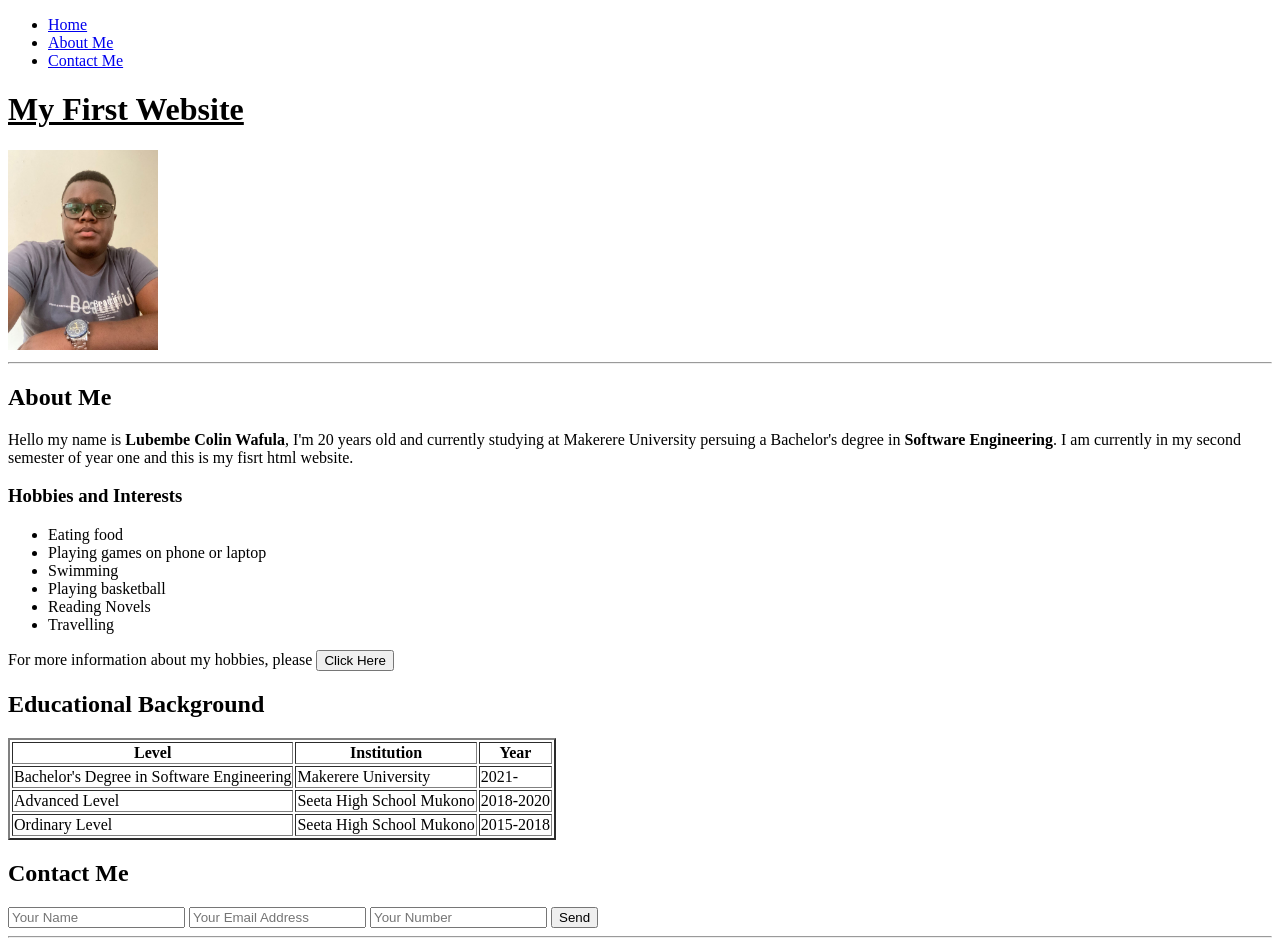
==== index.html @ 359942fb "Added initial website files" ====
<!DOCTYPE html>
<html lang="en">

<head>
    <meta charset="UTF-8">
    <meta http-equiv="X-UA-Compatible" content="IE=edge">
    <meta name="viewport" content="width=device-width, initial-scale=1.0">
    <title>My First Website</title>
</head>

<body>
    <nav>
        <ul>
            <li><a href="#home">Home</a></li>
            <li><a href="#about">About Me</a></li>
            <li><a href="#contactme">Contact Me</a></li>
        </ul>
    </nav>
    <h1><u>My First Website</u></h1>
    <img src="images/colin.jpg" alt="My picture" style="width:150px;height:200px">
    <hr>
    <h2 id="about">About Me</h2>
    <p>Hello my name is <b>Lubembe Colin Wafula</b>, I'm 20 years old and currently studying at Makerere University persuing a Bachelor's degree in <b>Software Engineering</b>. I am currently in my second semester of year one and this is my fisrt html website.
    </p>
    <h3>Hobbies and Interests</h3>
    <ul>
        <li>Eating food</li>
        <li>Playing games on phone or laptop</li>
        <li>Swimming</li>
        <li>Playing basketball</li>
        <li> Reading Novels</li>
        <li>Travelling</li>
    </ul>
    <p>For more information about my hobbies, please <a href="hobbies.html"><button class="btn">Click Here</button></a></p>
    <h2> Educational Background</h2>
    <table>
        <table border="2px">
            <thead></thead>
            <tr>
                <th>Level</th>
                <th>Institution</th>
                <th>Year</th>
            </tr>
            </thead>
            <tbody>
                <tr>
                    <td>Bachelor's Degree in Software Engineering</td>
                    <td>Makerere University</td>
                    <td>2021-</td>
                </tr>
                <tr>
                    <td>Advanced Level</td>
                    <td>Seeta High School Mukono</td>
                    <td>2018-2020</td>
                </tr>
                <tr>
                    <td>Ordinary Level</td>
                    <td>Seeta High School Mukono</td>
                    <td>2015-2018</td>
                </tr>
            </tbody>
        </table>
    </table>
    <form action="mailto:colinlubembe68@gmail.com" method="POST">
        <div class="container">
            <div class="contact-box">
                <div class="left"></div>
                <div class="right">
                    <h2 id="contactme">Contact Me</h2>
                    <input type="text" class="field" placeholder="Your Name" required>
                    <input type="email" class="field" placeholder="Your Email Address" required>
                    <input type="hidden" name="_next" value="HTML/thankyou.html">
                    <input type="text" class="field" placeholder="Your Number" required>
                    <button class="btn">Send</button>
                </div>
            </div>
        </div>
    </form>
    <hr>
</body>

</html>
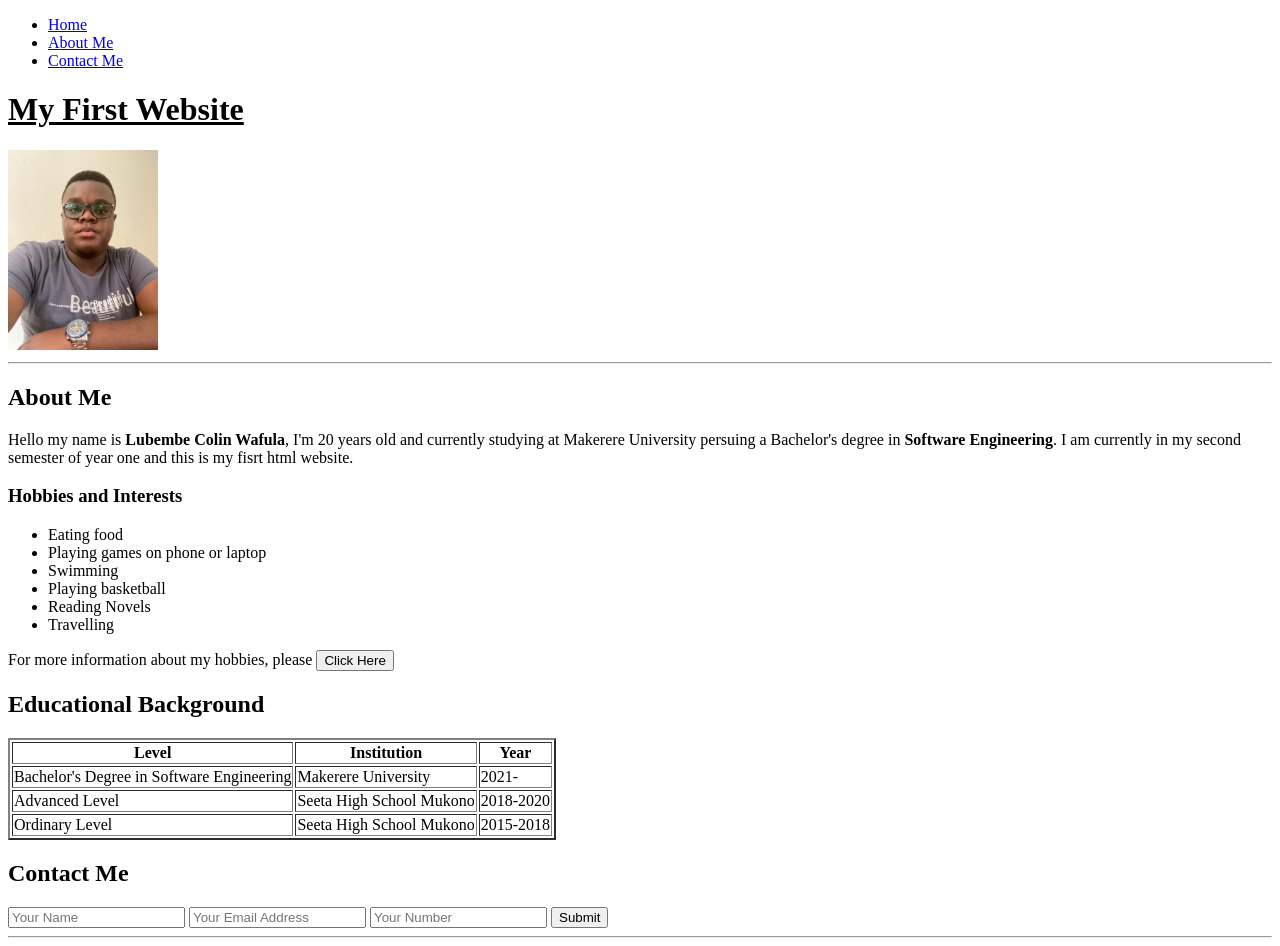
==== commit a5a06b2c: "Update index.html" ====
--- a/index.html
+++ b/index.html
@@ -71,7 +71,7 @@
                     <input type="email" class="field" placeholder="Your Email Address" required>
                     <input type="hidden" name="_next" value="HTML/thankyou.html">
                     <input type="text" class="field" placeholder="Your Number" required>
-                    <button class="btn">Send</button>
+                    <button class="btn">Submit</button>
                 </div>
             </div>
         </div>
@@ -79,4 +79,4 @@
     <hr>
 </body>
 
-</html>+</html>
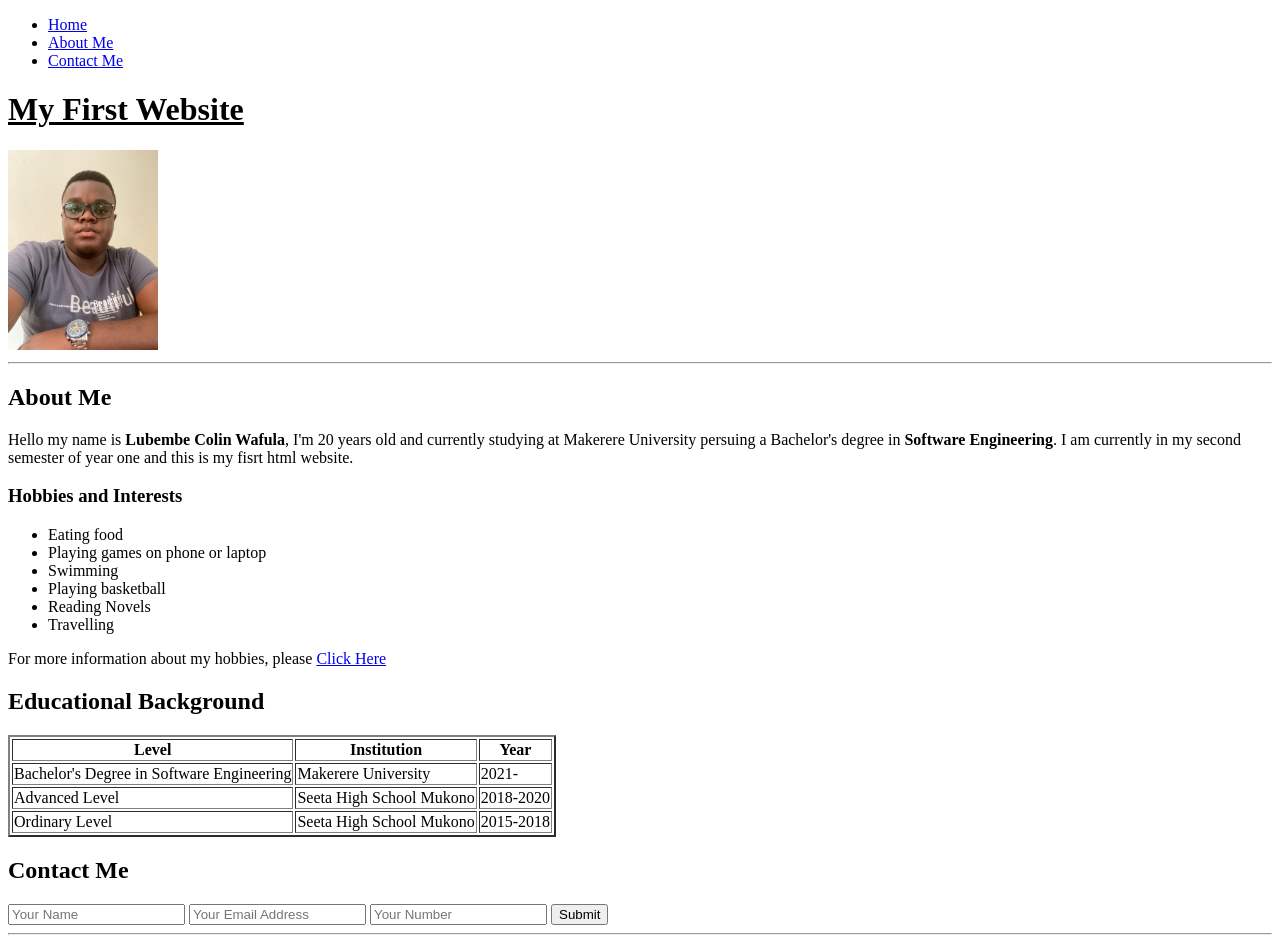
==== commit 270b16cd: "Update index.html" ====
--- a/index.html
+++ b/index.html
@@ -31,7 +31,7 @@
         <li> Reading Novels</li>
         <li>Travelling</li>
     </ul>
-    <p>For more information about my hobbies, please <a href="hobbies.html"><button class="btn">Click Here</button></a></p>
+    <p>For more information about my hobbies, please <a href="hobbies.html">Click Here</a></p>
     <h2> Educational Background</h2>
     <table>
         <table border="2px">
@@ -41,7 +41,6 @@
                 <th>Institution</th>
                 <th>Year</th>
             </tr>
-            </thead>
             <tbody>
                 <tr>
                     <td>Bachelor's Degree in Software Engineering</td>
@@ -60,7 +59,6 @@
                 </tr>
             </tbody>
         </table>
-    </table>
     <form action="mailto:colinlubembe68@gmail.com" method="POST">
         <div class="container">
             <div class="contact-box">
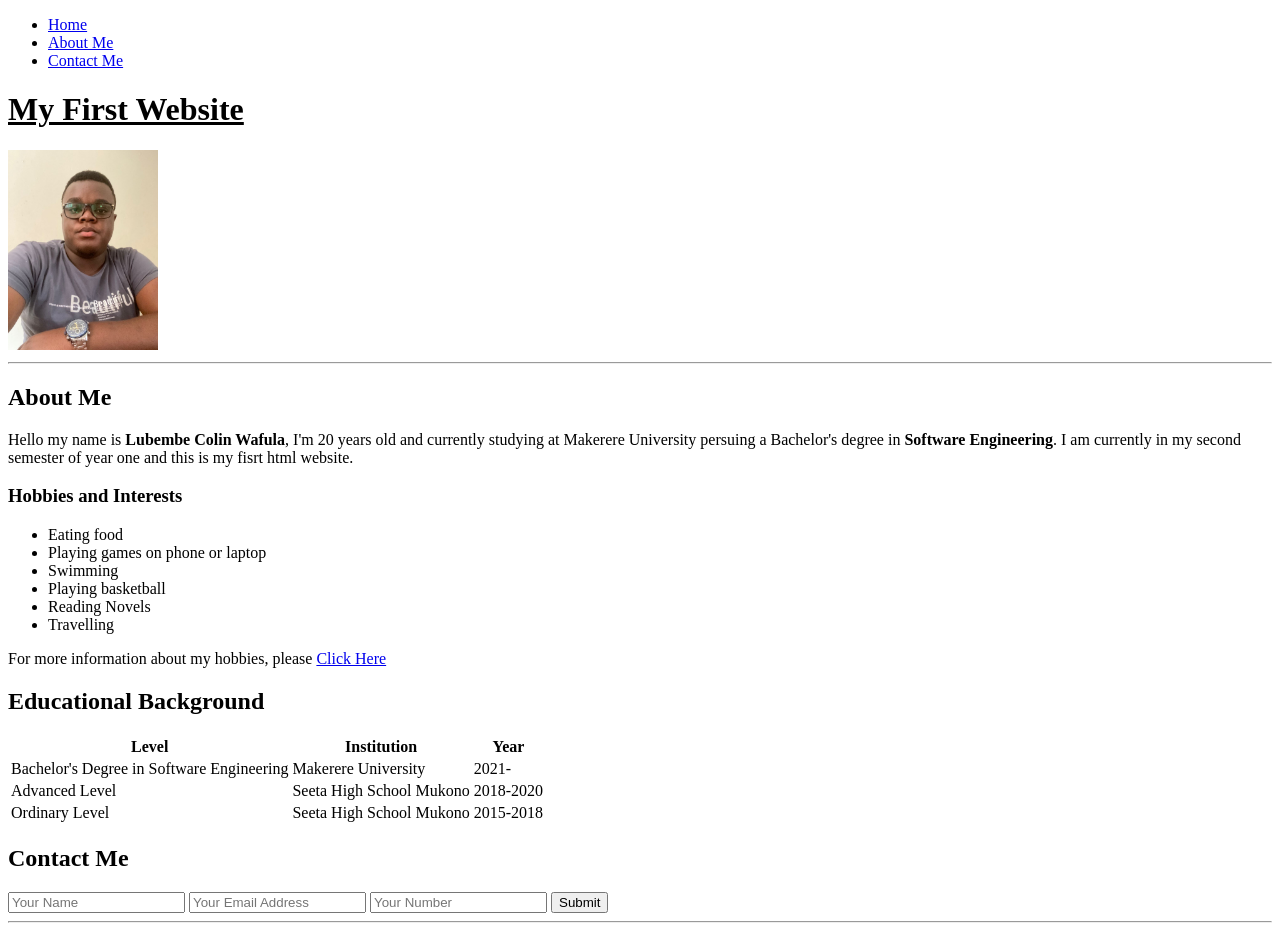
==== commit ad4d91ac: "Update index.html" ====
--- a/index.html
+++ b/index.html
@@ -34,7 +34,6 @@
     <p>For more information about my hobbies, please <a href="hobbies.html">Click Here</a></p>
     <h2> Educational Background</h2>
     <table>
-        <table border="2px">
             <thead></thead>
             <tr>
                 <th>Level</th>
